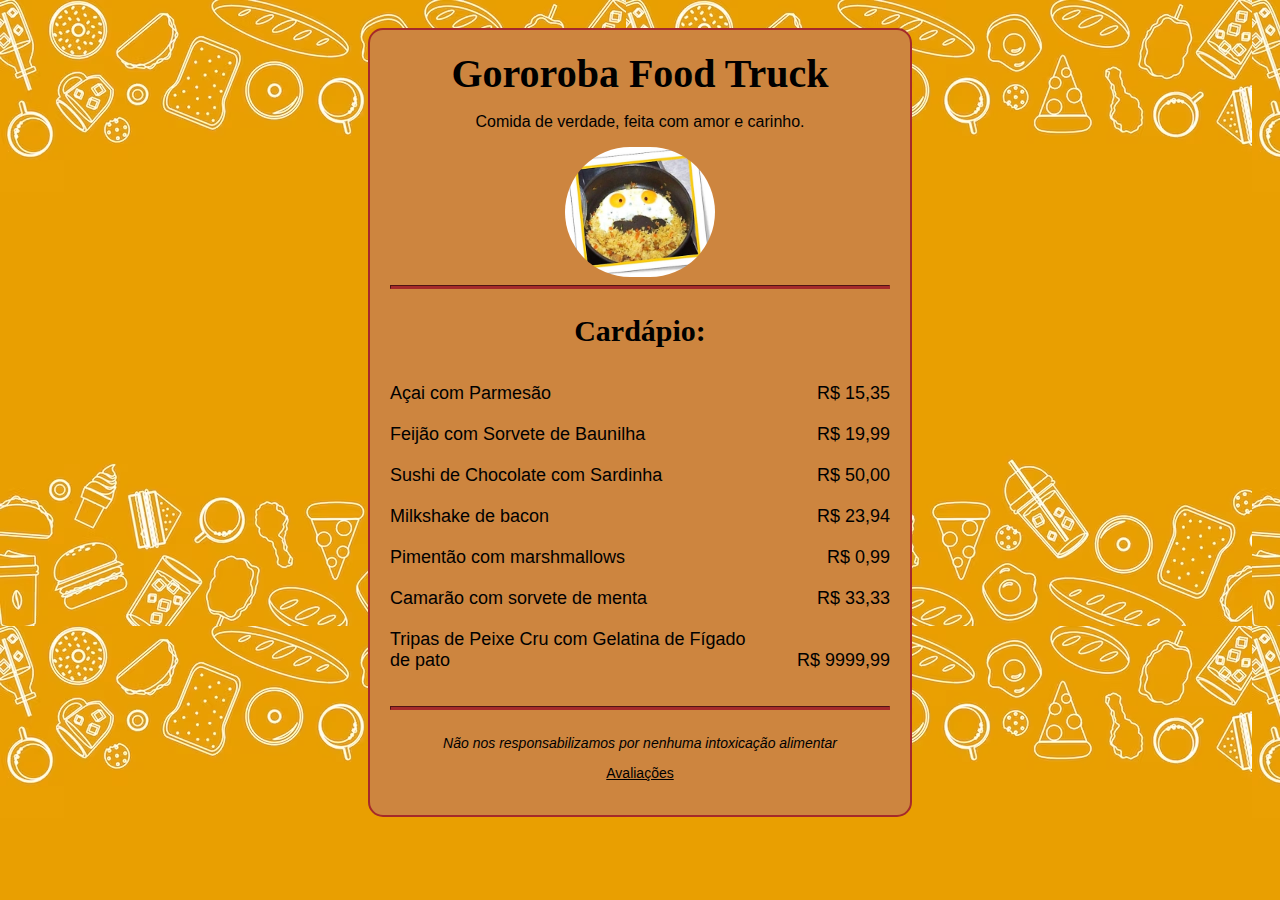
==== andrepennini/restaurante/gororoba.html @ 30f66518 "restaurante andrepennini" ====
<!DOCTYPE html>
<html lang="pt-br">
  <head>
    <meta charset="utf-8" />
    <meta name="viewport" content="width=device-width, initial-scale=1.0" />
    <title>Gororoba</title>
    <link href="styles.css" rel="stylesheet"/>
  </head>
  <body>
    <div class="menu">
      <div>
        <h1>Gororoba Food Truck</h1>
        <p class="descricao-topo">Comida de verdade, feita com amor e carinho.</p>
        <img src="gororoba.jpg" alt="coffee icon"/>
        <hr>
        <h2>Cardápio:</h2>
        <div class="item">
            <p class="comida">Açai com Parmesão</p><p class="preco">R$ 15,35</p>
        </div>
        <div class="item">
            <p class="comida">Feijão com Sorvete de Baunilha</p><p class="preco">R$ 19,99</p>
        </div>
        <div class="item">
            <p class="comida">Sushi de Chocolate com Sardinha</p><p class="preco">R$ 50,00</p>
        </div>
        <div class="item">
            <p class="comida">Milkshake de bacon</p><p class="preco">R$ 23,94</p>
        </div>
        <div class="item">
            <p class="comida">Pimentão com marshmallows</p><p class="preco">R$ 0,99</p>
        </div>
        <div class="item">
            <p class="comida">Camarão com sorvete de menta</p><p class="preco">R$ 33,33</p>
        </div>
        <div class="item">
            <p class="comida">Tripas de Peixe Cru com Gelatina de Fígado de pato</p><p class="preco">R$ 9999,99</p>
        </div>
      </div>
      <hr class="divisao">
      <div class="final">
        <p class="descricao">Não nos responsabilizamos por nenhuma intoxicação alimentar</p>
        <p>
            <a href="https://www.reclameaqui.com.br/ifood/comida-horrivel_qCRsGKuRaCyR62fc/" target="_blank">Avaliações</a>
          </p>
      </div>
    </div>
  </body>
</html>
---- andrepennini/restaurante/styles.css ----
body {
    background-image: url(plano-de-fundo.avif);
    font-family: "Gill Sans", sans-serif;
    padding: 20px;
}

@keyframes aumentar {
    from {
      transform: scale(1.1);
    }
    to {
      transform: translateX(0);
    }
}

h1 {
    font-size: 40px;
    margin-top: 0;
    margin-bottom: 15px;
    animation: aumentar 1s infinite alternate;
}

h2 {
    font-size: 30px;
}

h1, h2, p {
    text-align: center;
}

.menu {
    width: 80%;
    background-color: peru;
    border-radius: 15px;
    border: 2px solid brown;
    margin-left: auto;
    margin-right: auto;
    padding: 20px;
    max-width: 500px;
}

img {
    display: block;
    margin-left: auto;
    margin-right: auto;
    width: 150px;
    height: 130px;
    border-radius: 500px;
}

hr {
    height: 2px;
    background-color: brown;
    border-color: brown;
}

h1, h2 {
    font-family: cursive;
}

.item p {
    display: inline-block;
    margin-top: 10px;
    margin-bottom: 10px;
    font-size: 18px;
}

.comida {
    text-align: left;
    width: 75%;
}

.preco {
text-align: right;
width: 25%;
}

.divisao {
    margin-top: 25px;
    margin-bottom: 25px;
  }

.final {
    font-size: 14px;
}

.descricao {
    margin-bottom: 5px;
    font-style: italic;
}

a {
    color: black;
}

a:visited {
    color: black;
}

a:hover {
    color: brown;
}

a:active {
    color: brown;
}
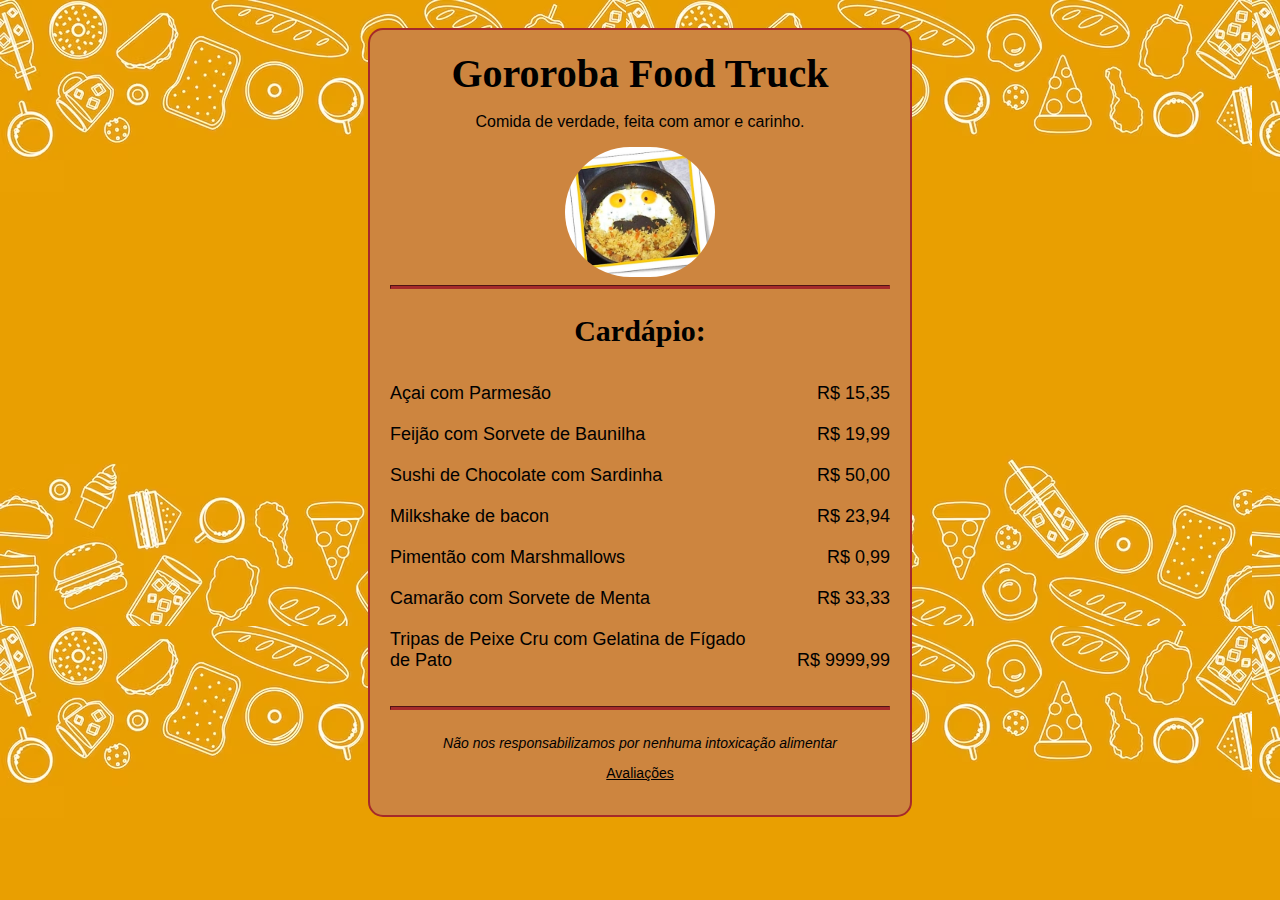
==== commit d6b55634: "restaurante andre versão final" ====
--- a/andrepennini/restaurante/gororoba.html
+++ b/andrepennini/restaurante/gororoba.html
@@ -27,13 +27,13 @@
             <p class="comida">Milkshake de bacon</p><p class="preco">R$ 23,94</p>
         </div>
         <div class="item">
-            <p class="comida">Pimentão com marshmallows</p><p class="preco">R$ 0,99</p>
+            <p class="comida">Pimentão com Marshmallows</p><p class="preco">R$ 0,99</p>
         </div>
         <div class="item">
-            <p class="comida">Camarão com sorvete de menta</p><p class="preco">R$ 33,33</p>
+            <p class="comida">Camarão com Sorvete de Menta</p><p class="preco">R$ 33,33</p>
         </div>
         <div class="item">
-            <p class="comida">Tripas de Peixe Cru com Gelatina de Fígado de pato</p><p class="preco">R$ 9999,99</p>
+            <p class="comida">Tripas de Peixe Cru com Gelatina de Fígado de Pato</p><p class="preco">R$ 9999,99</p>
         </div>
       </div>
       <hr class="divisao">
